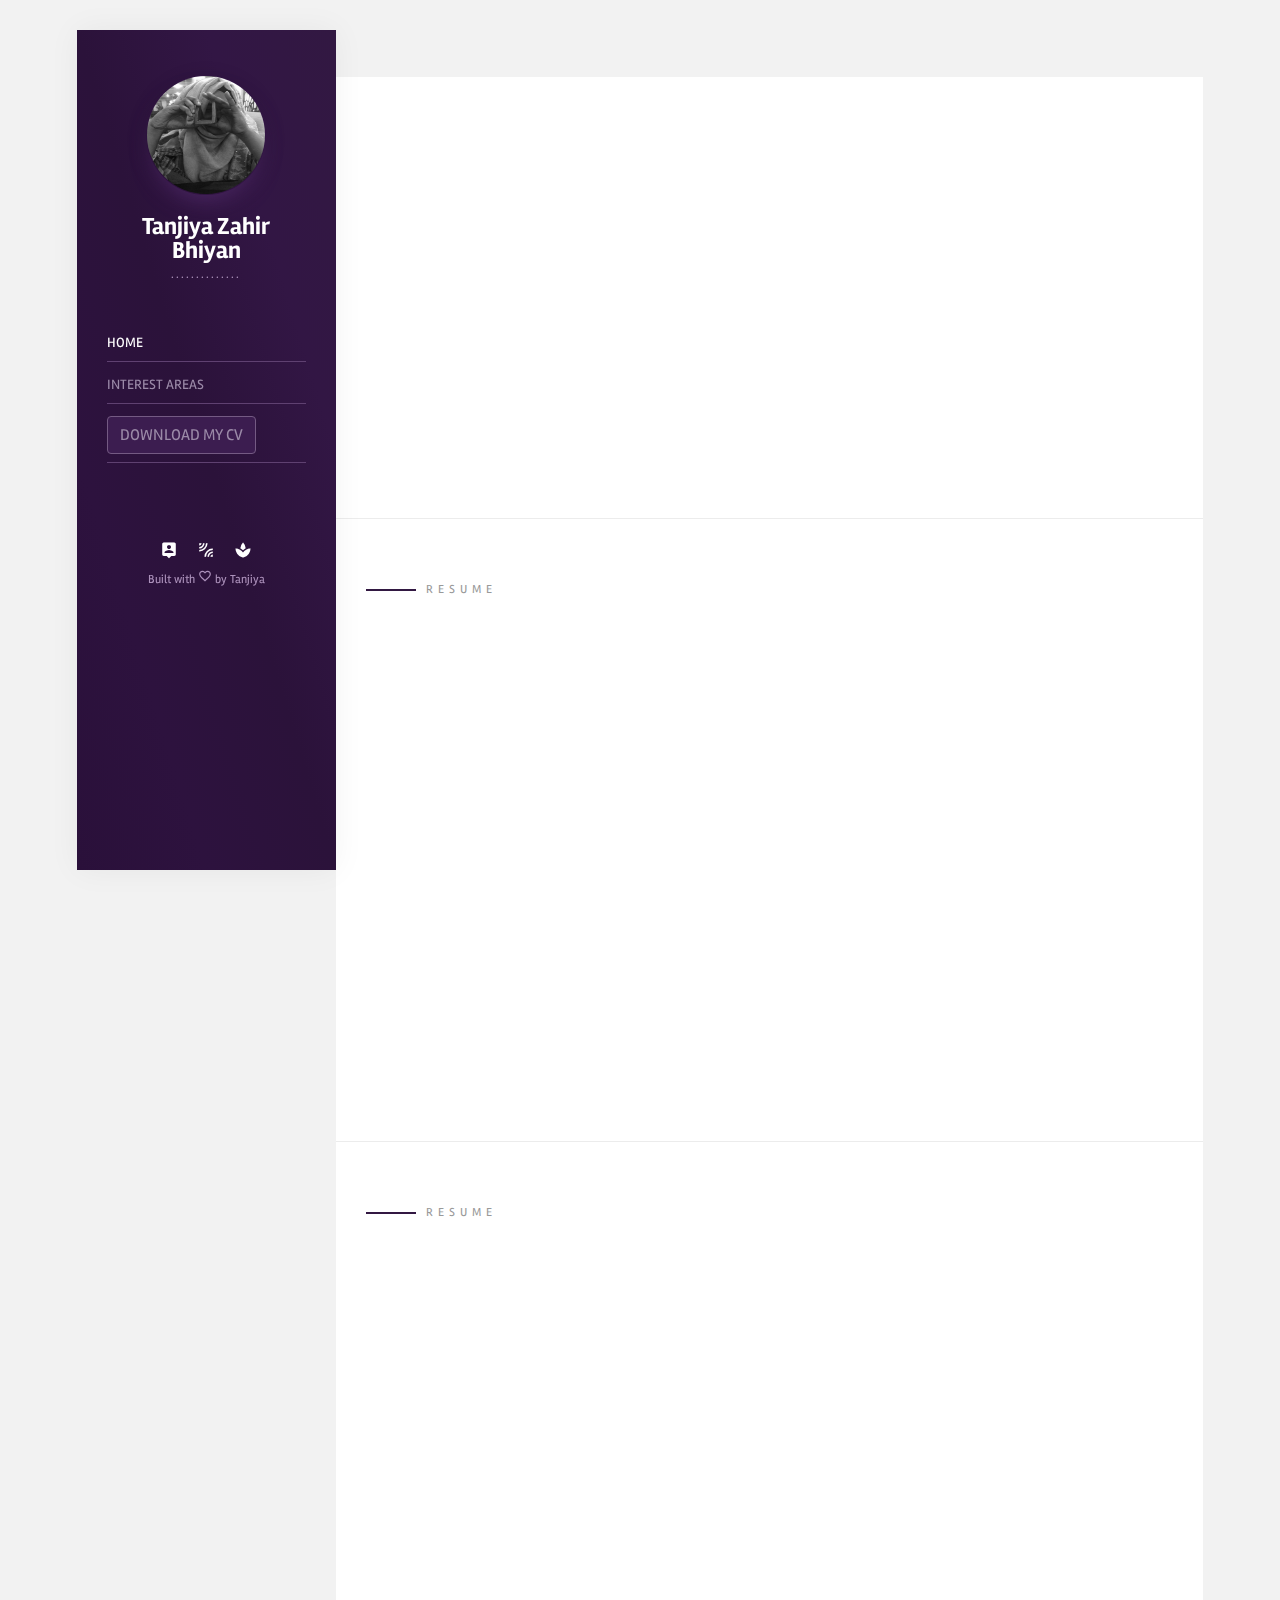
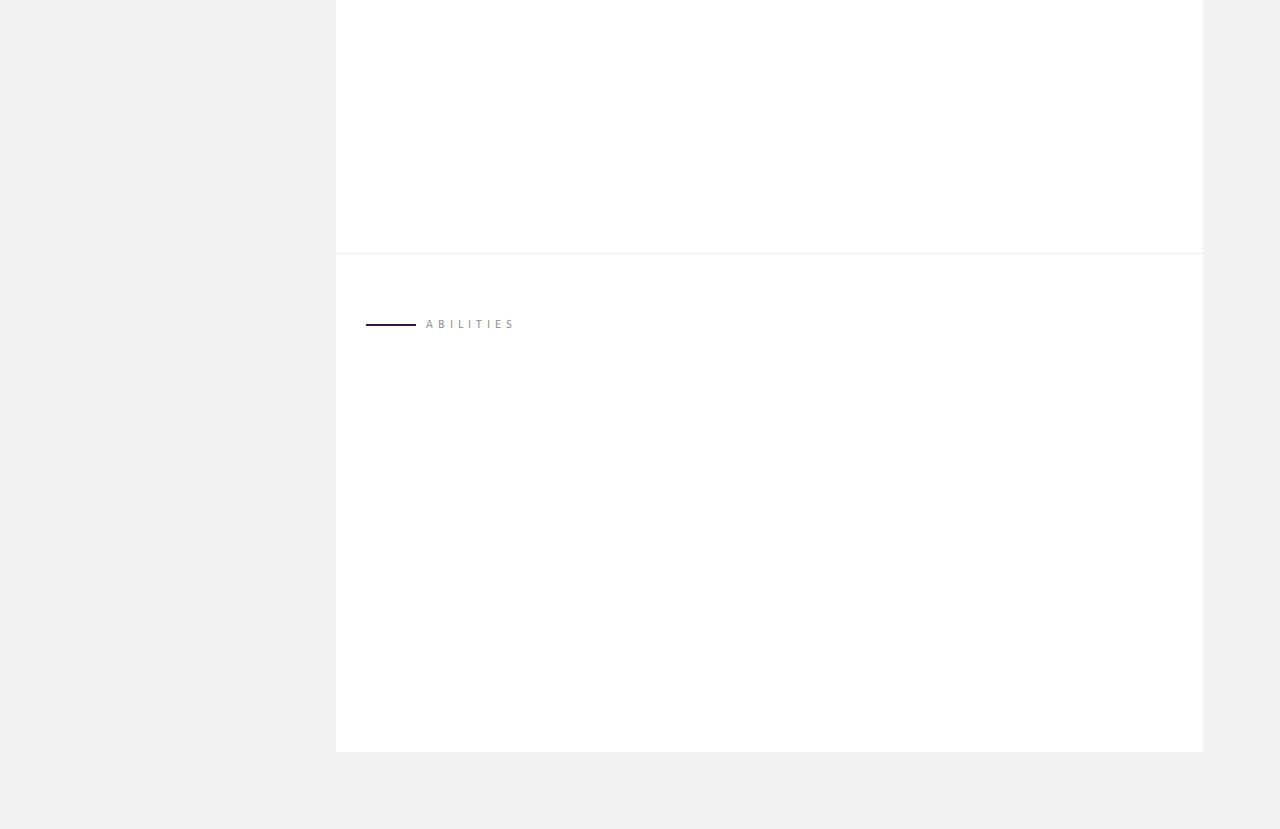
==== index.html @ ea241655 "Update index.html" ====
<!DOCTYPE HTML>
<html lang="en">
<head>
    <meta charset="utf-8">
    <meta http-equiv="X-UA-Compatible" content="IE=edge">
    <title>Tanjiya Zahir Bhuiyan</title>
    <meta name="viewport" content="width=device-width, initial-scale=1">
    <link rel="icon" type="image/png" href="images/favicon.png" />
    <link href="https://fonts.googleapis.com/css?family=Rambla:400,700&amp;display=swap" rel="stylesheet">
    <link rel="stylesheet" href="css/animate.css">
    <link href="https://fonts.googleapis.com/icon?family=Material+Icons" rel="stylesheet">
    <link rel="stylesheet" href="css/bootstrap.css">
    <link rel="stylesheet" href="css/main.css">
</head>

<body>
    <div id="butterfly-page"> <a href="#" class="js-butterfly-nav-toggle butterfly-nav-toggle"><i></i></a>
        <!-- Sidebar Section -->
        <aside id="butterfly-aside">
            <!-- Logo -->
            <h1 id="butterfly-logo">
                <img src="images/profile.jpg" alt=""><br />
                <a href="index.html">Tanjiya Zahir Bhiyan<span>..............</span></a>
            </h1>
            <!-- Menu -->
            <nav id="butterfly-main-menu">
                <ul>
                    <li class="butterfly-active"><a href="index.html">Home</a></li>
                    <li><a href="interest-area.html">Interest Areas</a></li>
                    <li>
                        <a href="https://github.com/tanjiya/tanjiya.github.io/raw/master/cv/tanjiya_zahir_bhuiyan.pdf" target="_blank" class="btn btn-primary">Download My CV</a>
                    </li>
                </ul>
            </nav>
            <!-- Sidebar Footer -->
            <div class="butterfly-footer">
                <ul>
                    <li>
                        <a href="https://github.com/tanjiya" target="_blank" title="Github">
                            <i class="material-icons gray-icon material-link">person_pin</i>
                        </a>
                    </li>
                    <li>
                        <a href="https://www.linkedin.com/in/tanjiya/" target="_blank" title="Linkedin">
                            <i class="material-icons gray-icon material-link">leak_add</i>
                        </a>
                    </li>
                    <li>
                        <a href="https://twitter.com/tanjiya_juthi" target="_blank" title="Twitter">
                            <i class="material-icons gray-icon material-link">spa</i>
                        </a>
                    </li>
                </ul>
                <p><small>Built with <i class="material-icons outlined">favorite_border</i> by <a href="index.html">Tanjiya</a></small></p>
            </div>
        </aside>
        <!-- Main Section -->
        <div id="butterfly-main">
            <!-- About Us -->
            <div class="butterfly-about">
                <div class="container-fluid">
                    <div class="row">
                        <div class="col-md-12 animate-box fadeInLeft animated" data-animate-effect="fadeInLeft"> <span class="heading-meta style-1">Resume</span>
                            <h3 class="butterfly-about-heading">A Butterfly Ninja</h3>
                            <p>Hey, This is Tanjiya Zahir Bhuiyan. Self taught Software Engineer who <i class="ti-heart font-10px"></i> love to play with code to get the best output, explore new techniques and technology. Completed BSC in Computer Science and Engineering from University of Development Alternative with a CGPA of 3.09</p>
                            <p>Currently working to improve my skills on Logical Development. Sort of baby steps toward it!</p>
                            <div class="butterfly-about-contact-wrap">
                                <div class="row">
                                    <div class="col-md-4">
                                        <p><b>Github:</b> <a href="https://github.com/tanjiya" target="_blank">tanjiya</a></p>
					 <p><b>StackOverflow:</b> <a href="https://stackoverflow.com/users/9720485/tanjiya" target="_blank">tanjiya</a></p>
                                    </div>
                                    <div class="col-md-4">
                                        <p><b>Linkedin:</b> <a href="https://www.linkedin.com/in/tanjiya/" target="_blank">tanjiya</a></p>
                                        <p><b>Twitter:</b> <a href="https://twitter.com/tanjiya_juthi" target="_blank">tanjiya</a></p>
                                    </div>
				    <div class="col-md-4">
                                        <p><b>Leetcode:</b> <a href="https://leetcode.com/tanjiya/" target="_blank">tanjiya</a></p>
                                        <p><b>Freelance:</b> Available</p>
                                    </div>
                                </div>
                            </div>
                        </div>
                    </div>
                </div>
            </div>
            <div class="divider1"></div>
            <!-- Timeline Experience -->
            <div class="butterfly-butterfly-timeline">
                <div class="container-fluid">
                    <div class="row">
                        <div class="col-md-12"> <span class="heading-meta style-1">Resume</span>
                            <h2 class="butterfly-heading animate-box" data-animate-effect="fadeInLeft">Experience</h2> </div>
                    </div>
                    <div class="row">
                        <div class="col-md-12 animate-box" data-animate-effect="fadeInLeft">
                            <ul class="butterfly-timeline">
                                <li>
                                    <div class="butterfly-timeline-content"><span class="butterfly-timeline-date">September, 2021 - Present</span>
                                        <h5></h5>3 Ingenious</h5>
                                        <h4>Application Developer</h4>
                                        <p>Another kickpoint of my carrer after a gap of 3year from technology. Decided to work again with technology and came back to my own world. I will be working on the development of eBay Listing Template Software</p>
                                    </div>
                                </li>
                                <li>
                                    <div class="butterfly-timeline-content"><span class="butterfly-timeline-date">April, 2017 - August, 2018</span>
                                        <h5>Helix IT Solutions</h5>
                                        <h4>Junior Web Developer</h4>
                                        <p>Starting of my career as a technical person. Worked around 1.5year and had pleased time of my career. It was hard time to start cause, i was just in zero and the world was so big! Worked in web development using PHP, MySQL, CSS, HTML, JavaScript.</p>
                                    </div>
                                </li>
                            </ul>
                        </div>
                    </div>
                </div>
            </div>
            <div class="divider1"></div>
            <!-- Timeline Education -->
            <div class="butterfly-butterfly-timeline">
                <div class="container-fluid">
                    <div class="row">
                        <div class="col-md-12"> <span class="heading-meta style-1">Resume</span>
                            <h2 class="butterfly-heading animate-box" data-animate-effect="fadeInLeft">Education</h2> </div>
                    </div>
                    <div class="row">
                        <div class="col-md-12 animate-box" data-animate-effect="fadeInLeft">
                            <ul class="butterfly-timeline">
                                <li>
                                    <div class="butterfly-timeline-content"><span class="butterfly-timeline-date">2012 - 2016</span>
                                        <h5>University of Development Alternative</h5>
                                        <h4>BSC in Computer Science & Engineering</h4>
                                        <p>Accomplishment of a degree. Yes, my Bachelor Degree :) The feeling was, hmm....I'm a graduate!</p>
                                    </div>
                                </li>
                                <li>
                                    <div class="butterfly-timeline-content"><span class="butterfly-timeline-date">2009 - 2010</span>
                                        <h5>Motijheel Model High School & College</h5>
                                        <h4>Higher Secondary School Certificate</h4>
                                        <p>High School, the first time on a big city! Some mixed feelings where the good was less and horrible feeling were more!</p>
                                    </div>
                                </li>
                                <li>
                                    <div class="butterfly-timeline-content"><span class="butterfly-timeline-date">2004 - 2008</span>
                                        <h5>Sonagazi Md. Saber Model Pilot High School</h5>
                                        <h4>Secondary School Certificate</h4>
                                        <p>The joyful and the most beautiful days of life <3 Where life was like a bird. Just fly in the sky and come back to home before evening</p>
                                    </div>
                                </li>
                            </ul>
                        </div>
                    </div>
                </div>
            </div>
            <div class="divider1"></div>
            <!-- Skills -->
            <div class="butterfly-skills">
                <div class="container-fluid">
                    <div class="row">
                        <div class="col-md-12"> <span class="heading-meta style-1">Abilities</span>
                            <h2 class="butterfly-heading animate-box" data-animate-effect="fadeInLeft">Skills</h2> </div>
                    </div>
                    <div class="row">
                        <div class="col-md-5 animate-box" data-animate-effect="fadeInLeft">
                            <p>The starting point was the introductory class of C Programming. Though, i was not a fan of C program. But, now a days... i love to code with C. Then, comes C++, Java.... the most hated language by meyself. But that has changed too. Now, a great fan of Object Oriented Programming <3 </p>
                            <p>Now, trying to cope up with Python! Don't know, where will i go!</p>
                            <p>It's a long journey! And continuous too :) Technology updates day by day!</p>
                        </div>
                        <div class="col-md-7 animate-box" data-animate-effect="fadeInLeft">
                            <p class="bar-title">PHP<span class="percent align-right">80%</span></p>
                            <div class="bar">
                                <div class="bar-fill bar-fill-developer start"></div>
                            </div>
                            <p class="bar-title">Python<span class="percent align-right">70%</span></p>
                            <div class="bar">
                                <div class="bar-fill bar-fill-developer start"></div>
                            </div>
                            <p class="bar-title">JavaScript<span class="percent align-right">60%</span></p>
                            <div class="bar">
                                <div class="bar-fill bar-fill-developer start"></div>
                            </div>
							<!-- <p class="bar-title">Statistics<span class="percent align-right">70%</span></p> -->
                            <!-- <div class="bar">
                                <div class="bar-fill bar-fill-developer start"></div>
                            </div> -->
                            <!-- <p class="bar-title">Python Libraries (Pandas, Numpy)<span class="percent align-right">60%</span></p> -->
                            <!-- <div class="bar">
                                <div class="bar-fill bar-fill-developer start"></div>
                            </div> -->
                            <p class="bar-title">SQL<span class="percent align-right">80%</span></p>
                            <div class="bar">
                                <div class="bar-fill bar-fill-developer start"></div>
                            </div>
                        </div>
                    </div>
                </div>
            </div>
        </div>
    </div>
    <!-- JS -->
    <script src="js/jquery.min.js"></script>
    <script src="js/modernizr-2.6.2.min.js"></script>
    <script src="js/jquery.easing.1.3.js"></script>
    <script src="js/bootstrap.min.js"></script>
    <script src="js/jquery.waypoints.min.js"></script>
    <script src="js/sticky-kit.min.js"></script>
    <script src="js/main.js"></script>
</body>
</html>
---- css/main.css ----
html,
body {
    -moz-osx-font-smoothing: grayscale;
    -webkit-font-smoothing: antialiased;
    -moz-font-smoothing: antialiased;
    font-smoothing: antialiased;
}

body {
    font-family: 'Rambla', sans-serif;
    font-size: 15px;
    line-height: 1.5em;
    font-weight: 400;
    color: #999;
    background: #f2f2f2;
}


/*** typography ***/

/*material icon*/
.material-icons { font-size: 14px !important; }
.material-link { font-size: 18px !important; }

/* headings */

h1,
h2,
h3,
h4,
h5,
h6 {
    color: #101010;
    font-family: 'Rambla', sans-serif;
    font-weight: 700;
    margin: 0 0 20px 0;
}


/* paragraph */

p {
    font-family: 'Rambla', sans-serif;
    font-size: 15px;
    line-height: 1.5em;
    margin: 0 0 20px;
    color: #999;
}


/* lists */

ul {
    list-style-type: none;
}


/* links */

a {
    color: #101010;
    -webkit-transition: 0.5s;
    -o-transition: 0.5s;
    transition: 0.5s;
}

a:hover,
a:active,
a:focus {
    color: #101010;
    outline: none;
    text-decoration: none !important;
}

a:link {
    text-decoration: none;
}

a:focus {
    outline: none;
}

img {
    width: 100%;
    height: auto;
}

.mb-30 {
    margin-bottom: 30px;
}

.mb-15 {
    margin-bottom: 15px;
}

.small,
small {
    font-size: 80%;
}

b,
strong {
    color: #101010;
}


/*** form element ***/


/* text field */

button,
input,
optgroup,
select,
textarea {
    font-family: 'Rambla', sans-serif;
}

input[type="password"]:focus,
input[type="email"]:focus,
input[type="text"]:focus,
input[type="file"]:focus,
input[type="radio"]:focus,
input[type="checkbox"]:focus,
textarea:focus {
    outline: none;
}

input[type="password"],
input[type="email"],
input[type="text"],
input[type="file"],
textarea {
    max-width: 100%;
    margin-bottom: 15px;
    border-color: #ececec;
    padding: 18px 0px 10px;
    height: auto;
    background-color: transparent;
    -webkit-box-shadow: none;
    box-shadow: none;
    border-width: 0 0 1px;
    border-style: solid;
    display: block;
    width: 100%;
    font-size: 14px;
    line-height: 1.5em;
    font-weight: 400;
    color: #321842;
    background-image: none;
    border-bottom: 1px solid #ececec;
    border-color: ease-in-out .15s, box-shadow ease-in-out .15s;
}

input:focus,
textarea:focus {
    border-bottom-width: 2px;
    border-color: #321842;
}

input[type="submit"],
input[type="reset"],
input[type="button"],
button {
    text-shadow: none;
    padding: 6px 30px;
    -webkit-box-shadow: none;
    box-shadow: none;
    font-weight: 400;
    border: none;
    color: #fff;
    -webkit-transition: background-color .15s ease-out;
    transition: background-color .15s ease-out;
    background-color: #321842;
    margin-top: 10px;
    border: 1px solid #321842;
    border-radius: 50px;
    font-size: 16px;
    letter-spacing: 0;
}

input[type="submit"]:hover,
input[type="reset"]:hover,
input[type="button"]:hover,
button:hover {
    background-color: #053090;
    color: #fff;
}

select {
    padding: 10px;
    border-radius: 5px;
}

table,
th,
tr,
td {
    border: 1px solid #321842;
}

th,
tr,
td {
    padding: 10px;
}

input[type="radio"],
input[type="checkbox"] {
    display: inline;
}


/* Scrollbar  */

::-webkit-scrollbar {
    width: 0px;
}

::-webkit-scrollbar-track {
    background: #fff;
}

::-webkit-scrollbar-thumb {
    background: #101010;
}

::-webkit-scrollbar-thumb:hover {
    background: #101010;
}


/* Selection */

::-webkit-selection {
    color: #999;
    background: rgba(0, 0, 0, 0.1);
}

::-moz-selection {
    color: #999;
    background: rgba(0, 0, 0, 0.1);
}

::selection {
    color: #999;
    background: rgba(0, 0, 0, 0.1);
}


/*** 02. Sidebar styles ***/

#butterfly-page {
    width: 88%;
    margin: 6%;
    overflow: hidden;
    position: relative;
}

#butterfly-aside {
    padding: 45px 30px;
    width: 20.22%;
    position: fixed;
    bottom: 30px;
    top: 30px;
    /*    left: 0;*/
    overflow-y: scroll;
    z-index: 1001;
    background-image: linear-gradient(to right top, #2a103a, #2d123e, #2b123a, #321644, #321842);
    -webkit-transition: 0.5s;
    -o-transition: 0.5s;
    transition: 0.5s;
    -webkit-box-shadow: 0 0 30px rgba(0, 0, 0, 0.05);
    box-shadow: 0 0 30px rgba(0, 0, 0, 0.05);
}

@media screen and (max-width: 1200px) {
    #butterfly-aside {
        width: 26.4%;
    }
}

@media screen and (max-width: 768px) {
    #butterfly-aside {
        width: 270px;
        -moz-transform: translateX(-270px);
        -webkit-transform: translateX(-270px);
        -ms-transform: translateX(-270px);
        -o-transform: translateX(-270px);
        transform: translateX(-270px);
        padding-top: 4em;
    }
}

#butterfly-aside #butterfly-logo {
    text-align: center;
    font-weight: 700;
    font-size: 24px;
    line-height: 1em;
    font-family: 'Rambla', sans-serif;
    margin-bottom: 45px;
    display: block;
    width: 100%;
}

#butterfly-aside #butterfly-logo img {
    width: 120px;
    height: 120px;
    border-radius: 50%;
    margin-bottom: 20px;
    border: 1px solid transparent;
    box-shadow: 0 5px 20px 0 rgba(0, 0, 0, .2), 0 13px 24px -11px rgb(99, 52, 130);
}

#butterfly-logo-footer {
    text-align: center;
    font-weight: 400;
    font-size: 22px;
    text-transform: uppercase;
    margin-bottom: 0;
    display: block;
    width: 100%;
}

@media screen and (max-width: 768px) {
    #butterfly-aside #butterfly-logo {
        margin-bottom: 60px;
    }
}

#butterfly-aside #butterfly-logo a {
    display: inline-block;
    text-align: center;
    color: #fff;
}

#butterfly-logo-footer a {
    display: inline-block;
    text-align: center;
    color: #fff;
}

#butterfly-aside #butterfly-logo a span {
    display: block;
    margin-top: 0px;
    text-align: center;
    color: #ac91bb;
    text-transform: uppercase;
    letter-spacing: 2px;
    font-size: 12px;
    font-weight: 200;
}

#butterfly-aside #butterfly-main-menu ul {
    text-align: left;
    margin: 0;
    padding: 0;
}

@media screen and (max-width: 768px) {
    #butterfly-aside #butterfly-main-menu ul {
        margin: 0 0 30px 0;
    }
}

#butterfly-aside #butterfly-main-menu ul li {
    margin: 12px 0 12px 0;
    padding: 0 0 8px 0;
    list-style: none;
    font-family: 'Rambla', sans-serif;
    font-size: 14px;
    font-weight: 400;
    line-height: 1.5em;
    text-transform: uppercase;
    letter-spacing: 0px;
    border-bottom: 1px solid #5f4171;
}

#butterfly-aside #butterfly-main-menu ul li a {
    color: #9a89a7;
    position: relative;
}

#butterfly-aside #butterfly-main-menu ul li a:hover {
    text-decoration: none;
    color: #fff;
}

#butterfly-aside #butterfly-main-menu ul li.butterfly-active a {
    color: #fff;
}

#butterfly-aside #butterfly-main-menu ul li.butterfly-active a:after {
    visibility: visible;
    -webkit-transform: scaleX(1);
    -moz-transform: scaleX(1);
    -ms-transform: scaleX(1);
    -o-transform: scaleX(1);
    transform: scaleX(1);
}

#butterfly-aside .butterfly-footer {
    position: absolute;
    right: 0;
    left: 0;
    font-size: 14px;
    text-align: center;
    font-weight: 400;
    color: #999;
    padding: 60px 30px 30px 30px;
}


/* footer */

.butterfly-footer p {
    margin-bottom: 0;
    color: #ac91bb;
}

.butterfly-footer a {
    color: #ac91bb;
}

@media screen and (max-width: 768px) {
    #butterfly-aside .butterfly-footer {
        position: relative;
        padding-top: 90px;
    }
}

#butterfly-aside .butterfly-footer span {
    display: block;
}

#butterfly-aside .butterfly-footer ul {
    padding: 0;
    margin: 0;
}

#butterfly-aside .butterfly-footer ul li {
    padding: 0;
    margin: 0;
    display: inline;
    list-style: none;
}

#butterfly-aside .butterfly-footer ul li a {
    color: #101010;
    padding: 2px;
}

#butterfly-aside .butterfly-footer ul li a:hover,
#butterfly-aside .butterfly-footer ul li a:active,
#butterfly-aside .butterfly-footer ul li a:focus {
    text-decoration: none;
    outline: none;
    color: #101010;
}


/*** 04. Content styles ***/

#butterfly-main {
    width: 77%;
    float: right;
    -webkit-transition: 0.5s;
    -o-transition: 0.5s;
    transition: 0.5s;
}

@media screen and (max-width: 1200px) {
    #butterfly-main {
        width: 70%;
    }
}

@media screen and (max-width: 768px) {
    #butterfly-main {
        width: 100%;
    }
}

#butterfly-hero {
    min-height: 560px;
    background: #fff url(../images/loader.gif) no-repeat center center;
    width: 100%;
    float: left;
    margin-bottom: 0;
    clear: both;
}

#butterfly-hero .btn {
    font-size: 24px;
}

.btn-primary.focus, .btn-primary:focus{
    box-shadow: 0 0 0 0.2rem rgb(47, 20, 63) !important;
}

.btn-primary:not(:disabled):not(.disabled):active:focus{
    box-shadow: 0 0 0 0.2rem rgb(45, 19, 61) !important;
}

.btn-primary {
    background-color: #3c1d50 !important;
    border-color: #745a83 !important;
}

#butterfly-hero .btn.btn-primary {
    padding: 15px 30px !important;
}

body.offcanvas {
    overflow-x: hidden;
}

body.offcanvas #butterfly-aside {
    -moz-transform: translateX(0);
    -webkit-transform: translateX(0);
    -ms-transform: translateX(0);
    -o-transform: translateX(0);
    transform: translateX(0);
    width: 270px;
    z-index: 999;
    position: fixed;
}

body.offcanvas #butterfly-main,
body.offcanvas .butterfly-nav-toggle {
    top: 0;
    -moz-transform: translateX(270px);
    -webkit-transform: translateX(270px);
    -ms-transform: translateX(270px);
    -o-transform: translateX(270px);
    transform: translateX(270px);
}


/*** 06. Heading styles ***/

.butterfly-heading {
    color: #321842;
    font-family: 'Rambla', sans-serif;
    margin-bottom: 30px;
    font-weight: 700;
    font-size: 27px;
    line-height: 1.5em;
}

.butterfly-heading span {
    display: block;
}

.butterfly-about-heading {
    color: #321842;
    font-family: 'Rambla', sans-serif;
    font-weight: 700;
    font-size: 24px;
    line-height: 1.8em;
}

.butterfly-about-contact-wrap {
    width: 100%;
    height: auto;
    clear: both;
    float: left;
    margin: 10px 0;
    -webkit-box-sizing: border-box;
    -moz-box-sizing: border-box;
    box-sizing: border-box;
}

.butterfly-post-heading {
    color: #101010;
    font-family: 'Rambla', sans-serif;
    margin-bottom: 30px;
    font-weight: 700;
    font-size: 24px;
    line-height: 1.8em;
}

.butterfly-post-heading span {
    display: block;
}

.heading-meta {
    display: block;
    font-family: 'Rambla', sans-serif;
    font-size: 12px;
    text-transform: uppercase;
    color: #999;
    font-weight: 400;
    letter-spacing: 5px;
}

.heading-meta.style-1 {
    padding-left: 60px;
}

.heading-meta.style-1:after {
    content: "";
    height: 2px;
    left: 15px;
    position: absolute;
    top: 10px;
    width: 50px;
    background-color: #321842;
}

@media screen and (max-width: 768px) {
    .butterfly-post-heading {
        margin-bottom: 15px;
        line-height: 1.2em;
    }
}


/*** 07. Blog & Post styles ***/

.blog-entry {
    width: 100%;
    float: left;
    background: #fff;
    margin-bottom: 60px;
}

@media screen and (max-width: 768px) {
    .blog-entry {
        margin-bottom: 45px;
    }
}

.blog-entry .blog-img {
    width: 100%;
    float: left;
    overflow: hidden;
    position: relative;
    z-index: 1;
    margin-bottom: 20px;
}

.blog-entry .blog-img img {
    position: relative;
    max-width: 100%;
    -webkit-transform: scale(1);
    -moz-transform: scale(1);
    -ms-transform: scale(1);
    -o-transform: scale(1);
    transform: scale(1);
    -webkit-transition: 0.3s;
    -o-transition: 0.3s;
    transition: 0.3s;
}

.blog-entry .desc h3 {
    font-size: 24px;
    margin-bottom: 20px;
    line-height: 1em;
    font-weight: 400;
}

.blog-entry .desc h3 a {
    color: #101010;
    text-decoration: none;
    font-family: 'Rambla', sans-serif;
    font-weight: 700;
    font-size: 20px;
}

.blog-entry .desc span {
    display: block;
    margin-bottom: 5px;
    font-size: 13px;
    color: #999 !important;
}

.blog-entry .desc span small i {
    color: #999;
}

.blog-entry .desc .lead {
    font-size: 14px;
    color: #321842;
    font-weight: 400;
    font-family: 'Rambla', sans-serif;
}

.blog-entry .desc .lead:hover {
    color: #101010;
}

.blog-entry:hover .blog-img img {
    -webkit-transform: scale(1.1);
    -moz-transform: scale(1.1);
    -ms-transform: scale(1.1);
    -o-transform: scale(1.1);
    transform: scale(1.1);
}

.butterfly-post img {
    padding-bottom: 30px;
}


/* Sidebar */

.butterfly-sidebar-part {}

.butterfly-sidebar-block {
    margin-bottom: 60px;
    position: relative;
}

.butterfly-sidebar-block .butterfly-sidebar-block-title {
    color: #101010;
    text-decoration: none;
    font-family: 'Rambla', sans-serif;
    font-weight: 700;
    font-size: 24px;
    margin-bottom: 20px;
}


/* Search */

.butterfly-sidebar-search-form {
    position: relative;
}

.butterfly-sidebar-search-submit {
    position: absolute;
    right: 0px;
    top: 0px;
    background: none;
    border: 0;
    padding: 12px 20px;
    font-size: 16px;
    -webkit-transition: all 0.3s;
    -o-transition: all 0.3s;
    transition: all 0.3s;
    color: #999;
    background: transparent;
}


/* Categories */

.ul1 {
    padding: 0;
    margin: 0;
    list-style: none;
}

.ul1 > li {
    padding: 5px 0;
    border-bottom: 1px solid #f6f6f6;
    line-height: 32px;
}

.ul1 > li a {
    color: #999;
    text-decoration: none;
    display: block;
    transition: all 0.3s ease-out;
    -moz-transition: all 0.3s ease-out;
    -webkit-transition: all 0.3s ease-out;
    -o-transition: all 0.3s ease-out;
}

.ul1 > li a:hover {
    color: #101010;
    text-decoration: none;
}


/* Latest Posts */

.latest {
    margin-bottom: 20px;
    border-bottom: 1px solid #f6f6f6;
    padding-bottom: 20px;
}

.latest a {
    display: block;
    text-decoration: none;
}

.latest a .txt1 {
    font-weight: 700;
    line-height: 1.5em;
}

.latest a .txt2 {
    color: #999;
    font-size: 13px;
    transition: all 0.3s ease-out;
    -moz-transition: all 0.3s ease-out;
    -webkit-transition: all 0.3s ease-out;
    -o-transition: all 0.3s ease-out;
}

.latest a:hover .txt2 {
    color: #101010;
}


/* Tags, Keywords */

.tags {
    display: block;
    margin: 0;
    padding: 0;
    list-style: none;
    text-align: left;
}

.tags li {
    display: inline-block;
    margin: 0 5px 5px 0px;
    float: left;
}

.tags li a {
    display: inline-block;
    background: #fff;
    border: 1px solid #ececec;
    padding: 9px 12px;
    border-radius: 0px;
    -moz-border-radius: 0px;
    -webkit-border-radius: 0px;
    text-decoration: none;
    font-size: 13px;
    color: #999;
    transition: all 0.3s ease-out;
    -moz-transition: all 0.3s ease-out;
    -webkit-transition: all 0.3s ease-out;
    -o-transition: all 0.3s ease-out;
}

.tags li a:hover {
    background: #101010;
    color: #fff;
    border-color: #101010;
}


/* Pagination */

.butterfly-pagination-wrap {
    padding: 0;
    margin: 0;
    text-align: center;
}

.butterfly-pagination-wrap li {
    display: inline-block;
    margin: 0 3px;
}

.butterfly-pagination-wrap li a {
    background: #f6f6f6;
    display: inline-block;
    width: 40px;
    height: 40px;
    line-height: 40px;
    text-align: center;
    color: #999;
    font-weight: 400;
    border-radius: 50%;
}

.butterfly-pagination-wrap li a:hover {
    opacity: 1;
    text-decoration: none;
    background: #321842;
    color: #fff;
    box-shadow: 0px 16px 28px 0px rgba(0, 0, 0, 0.20);
}

.butterfly-pagination-wrap li a.active {
    background: #321842;
    color: #fff;
}

@media screen and (max-width: 768px) {
    .butterfly-pagination-wrap {
        padding: 0 0 60px 0;
        margin: 0;
        text-align: center;
    }
}


/*Post Comment */

.comments-area {
    padding: 30px 0;
}

.comments-area .comments-title {
    font-size: 24px;
    font-family: 'Rambla', sans-serif;
    line-height: 1.5em;
    font-weight: 700;
}

ol.comment-list {
    list-style: none;
    margin-bottom: 0;
    padding-left: 0;
}

ol.comment-list li.comment {
    position: relative;
    padding: 0;
}

ol.comment-list li.comment .comment-body {
    position: relative;
    padding: 20px 30px 20px 90px;
    margin-left: 40px;
    color: #101010;
    position: relative;
}

ol.comment-list li.comment .comment-author {
    display: block;
    margin-bottom: 0px;
}

ol.comment-list li.comment .comment-author .avatar {
    position: absolute;
    top: 20px;
    left: -40px;
    width: 100px;
    height: 100px;
    border-radius: 4px;
    -webkit-border-radius: 4px;
    -moz-border-radius: 4px;
    background-color: #fff;
}

ol.comment-list li.comment .comment-author .name {
    display: inline-block;
    color: #101010;
    font-family: 'Rambla', sans-serif;
    font-size: 18px;
    line-height: 1.5em;
    font-weight: 700;
    margin-bottom: 0;
}

ol.comment-list li.comment .comment-author .says {
    display: none;
    color: #999;
    font-weight: 700;
}

ol.comment-list li.comment .comment-meta {
    color: #999;
    margin-bottom: 15px;
    font-size: 13px;
    font-weight: 400;
}

ol.comment-list li.comment .comment-meta a {
    color: #101010;
}

ol.comment-list li.comment .comment-meta:before,
ol.comment-list li.comment .reply a:before {
    font-family: "FontAwesome";
    font-size: 16px;
    vertical-align: top;
}

ol.comment-list li.comment p {
    font-family: 'Rambla', sans-serif;
    font-size: 15px;
    line-height: 1.5em;
    margin: 0 0 20px;
    color: #999;
}

ol.comment-list li.comment .reply a {
    position: absolute;
    top: 50px;
    right: 30px;
    margin-top: -5px;
    font-size: 13px;
    color: #999;
}

ol.comment-list li .children {
    list-style: none;
    margin-left: 80px;
}

ol.comment-list li .children li {
    padding: 0;
}

@media only screen and (max-width: 767px) {
    .comments-area .padding-30 {
        padding: 15px;
    }
    ol.comment-list li.comment .comment-body {
        margin-bottom: 30px;
        margin-left: 30px;
    }
    ol.comment-list li.comment .comment-author .avatar {
        left: -35px;
        height: 70px;
        width: 70px;
    }
    ol.comment-list li .children {
        margin-left: 20px;
    }
    ol.comment-list li.comment .reply a {
        position: static;
    }
}

@media only screen and (max-width: 480px) {
    ol.comment-list li.comment .comment-body {
        margin-left: 26px;
    }
    ol.comment-list li.comment .comment-author .avatar {
        left: -15px;
        top: 12px;
        width: 60px;
        height: 60px;
    }
    ol.comment-list li.comment .comment-body {
        padding-left: 55px;
    }
}


/*** 08. Project styles ***/

.project {
    position: relative;
    margin-bottom: 30px;
}

.project .desc {
    position: absolute;
    top: 0;
    bottom: 0;
    left: 0;
    width: 100%;
    right: 0;
    background: rgba(7, 61, 160, 0.9);
    opacity: 0;
    -webkit-transition: .3s;
    -o-transition: .3s;
    transition: .3s
}

.project .desc .con {
    padding: 30px;
    display: block;
    position: relative;
}

.project .desc .con .icon {
    position: absolute;
    bottom: 30px;
    left: 30px;
    right: 30px
}

.project .desc .con .icon span {
    display: inline;
    padding-right: 5px
}

.project .desc .con .icon span a {
    color: #ccc;
    padding: 5px;
    background: #333;
    -webkit-border-radius: 4px;
    -moz-border-radius: 4px;
    -ms-border-radius: 4px;
    border-radius: 4px
}

.project .desc .con .icon i {
    font-size: 16px;
    color: #ccc
}

.project .desc h3 {
    color: #fff;
    font-size: 18px;
    font-weight: 400;
    text-transform: uppercase;
    letter-spacing: 1px;
    -webkit-transition: -webkit-transform .3s, opacity .3s;
    -webkit-transition: opacity .3s, -webkit-transform .3s;
    transition: opacity .3s, -webkit-transform .3s;
    -o-transition: transform .3s, opacity .3s;
    transition: transform .3s, opacity .3s;
    transition: transform .3s, opacity .3s, -webkit-transform .3s;
    -webkit-transform: translate3d(0, -15px, 0);
    transform: translate3d(0, -15px, 0);
    margin-bottom: 15px
}

.project .desc h3 a {
    color: #fff
}

.project .desc span {
    display: block;
    color: #fff;
    font-size: 13px;
    -webkit-transition: -webkit-transform .3s, opacity .3s;
    -webkit-transition: opacity .3s, -webkit-transform .3s;
    transition: opacity .3s, -webkit-transform .3s;
    -o-transition: transform .3s, opacity .3s;
    transition: transform .3s, opacity .3s;
    transition: transform .3s, opacity .3s, -webkit-transform .3s;
    -webkit-transform: translate3d(0, 15px, 0);
    transform: translate3d(0, 15px, 0)
}

.project .desc span a {
    color: #101010
}

.project:hover .desc {
    opacity: 1
}

.project:hover .desc h3 {
    -webkit-transform: translate3d(0, 0, 0);
    transform: translate3d(0, 0, 0)
}

.project:hover .desc span {
    -webkit-transform: translate3d(0, 0, 0);
    transform: translate3d(0, 0, 0)
}

.project-desc h2 {
    color: #101010;
    font-family: 'Rambla', sans-serif;
    font-weight: 700;
    font-size: 24px;
}

.project-desc span {
    display: block;
    color: #666;
    font-size: 13px;
    margin-bottom: 15px
}

.project-desc span a {
    color: #666
}

.project-desc .icon span {
    display: inline;
    padding-right: 5px
}


/*** 05. Section styles ***/

.butterfly-blog,
.butterfly-post,
.butterfly-projects,
.butterfly-pricing,
.butterfly-recent-projects,
.butterfly-testiominal,
.butterfly-butterfly-timeline,
.butterfly-about,
.butterfly-skills,
.butterfly-clients,
.butterfly-services,
.butterfly-contact {
    padding-top: 60px;
    padding-bottom: 60px;
    clear: both;
    width: 100%;
    display: block;
    background: #fff;
}

@media screen and (max-width: 768px) {
    .butterfly-post,
    .butterfly-projects,
    .butterfly-testiominal,
    .butterfly-pricing,
    .butterfly-blog,
    .butterfly-butterfly-timeline,
    .butterfly-about,
    .butterfly-testiominal,
    .butterfly-skills,
    .butterfly-services,
    .butterfly-contact {
        padding-top: 90px;
        padding-bottom: 60px;
    }
    .heading-meta {
        margin-bottom: 0px;
    }
    .butterfly-recent-projects {
        padding-top: 30px;
        padding-bottom: 60px;
    }
}


/*** 09. Footer styles ***/

#butterfly-footer2 {
    padding: 60px;
    background: #101010;
}

#butterfly-footer2 h2 {
    margin: 0 0 20px 0;
    color: #fff;
    font-size: 24px;
    line-height: 1.5em;
    font-weight: 700;
    font-family: 'Rambla', sans-serif;
}

@media screen and (max-width: 768px) {
    #butterfly-footer2 {
        padding: 80px 30px;
        text-align: center;
    }
}

.butterfly-lead {
    font-size: 13px;
    line-height: 2em;
    color: #fff;
}


/* social 1 */

.butterfly-social {
    padding: 0;
    margin: 0;
    text-align: center;
}

.butterfly-social li {
    padding: 0;
    margin: 0;
    list-style: none;
    display: -moz-inline-stack;
    display: inline-block;
    zoom: 1;
    *display: inline;
}

.butterfly-social li a {
    font-size: 22px;
    color: #101010;
    padding: 10px;
    display: -moz-inline-stack;
    display: inline-block;
    zoom: 1;
    *display: inline;
    -webkit-border-radius: 7px;
    -moz-border-radius: 7px;
    -ms-border-radius: 7px;
    border-radius: 7px;
}

@media screen and (max-width: 768px) {
    .butterfly-social li a {
        padding: 10px 8px;
    }
}

.butterfly-social li a:hover {
    color: #101010;
}

.butterfly-social li a:hover,
.butterfly-social li a:active,
.butterfly-social li a:focus {
    outline: none;
    text-decoration: none;
    color: #101010;
}


/* social 2 */

ul.social-network {
    list-style: none;
    display: inline;
    margin-left: 0 !important;
    padding: 0;
    float: right;
    margin-bottom: 20px;
}

ul.social-network li {
    display: inline;
    margin: 0 5px;
}

.social-network li a {
    display: inline-block;
    position: relative;
    margin: 0 auto 0 auto;
    font-size: 14px;
}

@media screen and (max-width: 768px) {
    ul.social-network {
        display: inherit;
        text-align: center;
        float: none;
        margin-bottom: 0;
    }
}


/*** 10. Contact styles ***/

.map-section {
    overflow: hidden;
    margin-bottom: 60px;
}

#contactMap {
    width: 100%;
    height: 450px;
}

.butterfly-more-contact {
    background: #fafafa;
}


/* Form */

.form-control {
    -webkit-appearance: none;
    -moz-appearance: none;
    appearance: none;
    -webkit-box-shadow: none;
    box-shadow: none;
    background: transparent;
    border: none;
    border-bottom: 1px solid #e5e5e5;
    height: 54px;
    -webkit-border-radius: 0;
    -moz-border-radius: 0;
    -ms-border-radius: 0;
    border-radius: 0;
    padding: 0;
    font-family: 'Rambla', sans-serif;
    font-size: 15px;
    line-height: 1.5em;
    font-weight: 400;
}

.form-control:active,
.form-control:focus {
    outline: none;
    -webkit-box-shadow: none;
    box-shadow: none;
    border-color: #101010;
    border-bottom: 2px solid #101010;
}

.btn-contact {
    font-family: 'Rambla', sans-serif;
    font-size: 15px;
    line-height: 1.5em;
    font-weight: 400;
    border-style: solid;
    color: #fff;
    letter-spacing: 1px;
    border-width: 0;
    -webkit-transition: background-color .15s ease-out;
    transition: background-color .15s ease-out;
    background-color: #101010;
    margin-top: 10px;
    border-radius: 0;
}

#message {
    height: 130px;
}


/*** 11. Services styles ***/

.butterfly-feature {
    width: 100%;
    float: left;
    margin-bottom: 30px;
    position: relative;
    text-align: center;
    padding: 30px;
    border: 1px solid #ececec;
}

.butterfly-feature:hover {
    -webkit-box-shadow: 0 0 24px rgba(0, 0, 0, .1);
    -moz-box-shadow: 0 0 24px rgba(0, 0, 0, .1);
    -o-box-shadow: 0 0 24px rgba(0, 0, 0, .1);
    box-shadow: 0 0 24px rgba(0, 0, 0, .1);
}

.butterfly-services .butterfly-icon {
    text-align: center;
    background: transparent;
    margin-bottom: 10px;
    color: #321842;
}

@media screen and (max-width: 1200px) {}

.butterfly-services .butterfly-text {
    width: 100%;
}

.butterfly-services .butterfly-text h2,
.butterfly-services .butterfly-text h3 {
    margin: 0;
    padding: 0;
}

.butterfly-services .butterfly-text h3 {
    font-weight: 700;
    margin-bottom: 10px;
    color: #101010;
    font-size: 18px;
    font-family: 'Rambla', sans-serif;
}

.butterfly-services.butterfly-services-sm .butterfly-text {
    margin-top: 6px;
}

.butterfly-services.butterfly-services-sm .butterfly-icon i {
    color: #101010;
    font-size: 40px;
}

@media screen and (max-width: 1200px) {
    .butterfly-services.butterfly-services-sm .butterfly-icon i {
        font-size: 28px;
    }
}


/*** 12. Navigation styles ***/

.butterfly-nav-toggle {
    cursor: pointer;
    text-decoration: none;
}

.butterfly-nav-toggle.active i::before,
.butterfly-nav-toggle.active i::after {
    background: #fff;
}

.butterfly-nav-toggle.dark.active i::before,
.butterfly-nav-toggle.dark.active i::after {
    background: #101010;
}

.butterfly-nav-toggle:hover,
.butterfly-nav-toggle:focus,
.butterfly-nav-toggle:active {
    outline: none;
    border-bottom: none !important;
}

.butterfly-nav-toggle i {
    position: relative;
    display: -moz-inline-stack;
    display: inline-block;
    zoom: 1;
    width: 20px;
    height: 1px;
    color: #fff;
    font: bold 14px/.4 Helvetica;
    text-transform: uppercase;
    text-indent: -55px;
    background: #fff;
    -webkit-transition: all .2s ease-out;
    -o-transition: all .2s ease-out;
    transition: all .2s ease-out;
    top: -4px;
}

.butterfly-nav-toggle i::before,
.butterfly-nav-toggle i::after {
    content: '';
    width: 20px;
    height: 1px;
    background: #fff;
    position: absolute;
    left: 0;
    -webkit-transition: 0.2s;
    -o-transition: 0.2s;
    transition: 0.2s;
}

.butterfly-nav-toggle.dark i {
    position: relative;
    color: #101010;
    background: #101010;
    -webkit-transition: all .2s ease-out;
    -o-transition: all .2s ease-out;
    transition: all .2s ease-out;
}

.butterfly-nav-toggle.dark i::before,
.butterfly-nav-toggle.dark i::after {
    background: #101010;
    -webkit-transition: 0.2s;
    -o-transition: 0.2s;
    transition: 0.2s;
}

.butterfly-nav-toggle i::before {
    top: -7px;
}

.butterfly-nav-toggle i::after {
    bottom: -7px;
}

.butterfly-nav-toggle:hover i::before {
    top: -10px;
}

.butterfly-nav-toggle:hover i::after {
    bottom: -10px;
}

.butterfly-nav-toggle.active i {
    background: transparent;
}

.butterfly-nav-toggle.active i::before {
    top: 0;
    -webkit-transform: rotateZ(45deg);
    -moz-transform: rotateZ(45deg);
    -ms-transform: rotateZ(45deg);
    -o-transform: rotateZ(45deg);
    transform: rotateZ(45deg);
}

.butterfly-nav-toggle.active i::after {
    bottom: 0;
    -webkit-transform: rotateZ(-45deg);
    -moz-transform: rotateZ(-45deg);
    -ms-transform: rotateZ(-45deg);
    -o-transform: rotateZ(-45deg);
    transform: rotateZ(-45deg);
}

.butterfly-nav-toggle {
    position: fixed;
    left: 0px;
    top: 0px;
    z-index: 9999;
    cursor: pointer;
    opacity: 1;
    visibility: hidden;
    padding: 12px 13px;
    -webkit-transition: 0.5s;
    -o-transition: 0.5s;
    transition: 0.5s;
    background: #321842;
    margin: 30px 30px;
    border-radius: 50%;
}

@media screen and (max-width: 768px) {
    .butterfly-nav-toggle {
        opacity: 1;
        visibility: visible;
    }
}

.js .animate-box {
    opacity: 0;
}


/* sticky style */

#sticky_item {
    overflow: hidden;
    -webkit-transition: 0.3s;
    -o-transition: 0.3s;
    transition: 0.3s;
}

#sticky_item.is_stuck {
    margin-top: 10px;
}

@media screen and (max-width: 992px) {
    .sticky-parent {
        clear: both;
        height: inherit !important;
        float: left;
        padding-top: 0px;
    }
}


/*** 13. Cardvisit styles ***/

.cardvisit {
    padding: 20px 30px;
    margin-left: -100px;
    width: 90%;
    background-image: linear-gradient(to right top, #032481, #053090, #073da0, #0749af, #321842);
    box-shadow: 0 5px 20px 0 rgba(0, 0, 0, .2), 0 13px 24px -11px rgba(5, 86, 191, .6);
    margin-top: 45px;
}

.cardvisit h3 {
    color: #fff;
    font-family: 'Rambla', sans-serif;
    font-weight: 700;
    font-size: 20px;
    margin-bottom: 0;
    line-height: 1em;
}

.cardvisit p {
    color: #d6e5f8;
    font-size: 12px;
    font-weight: 400;
    margin-bottom: 0;
}


.cardvisit .divider-line {
    height: 1px;
    background: #326cb7;
    width: 50%;
    margin: 10px 0;
}

.cardvisit span {
    font-weight: 400;
    color: #d6e5f8;
    text-transform: uppercase;
    letter-spacing: 2px;
    font-size: 10px;
}

.divider1 {
    height: 1px;
    width: 100%;
    background: #ececec;
    margin: 0;
}

@media screen and (max-width: 768px) {
    .cardvisit {
        margin-left: 0;
        width: 100%;
    }
}

@media screen and (max-width: 1200px) {
    .cardvisit {
        margin-left: 0;
        width: 100%;
    }
}


/* 14. Skills Progress Bar */

.bar {
    position: relative;
    background-color: #e4d5ec;
    height: 4px;
    margin: 0 0 20px 0;
}

.bar-fill {
    position: absolute;
    height: 4px;
}

.bar-title {
    position: relative;
    font-family: 'Rambla', sans-serif;
    font-size: 15px;
    line-height: 1.5em;
    text-align: left;
    margin: 0 0 5px 0;
    color: #999;
}

.percent {
    position: absolute;
    right: 0;
}


/* Animations for Skills Progress Bar */

.bar-fill-developer {
    width: 90%;
    background-color: #321842;
    animation: bar-fill-developer 2s ease-out;
    -moz-animation: bar-fill-developer 2s ease-out;
    -webkit-animation: bar-fill-developer 2s ease-out;
}

@keyframes bar-fill-developer {
    0% {
        width: 0px;
    }
    100% {
        width: 90%;
    }
}

@-moz-keyframes bar-fill-developer {
    0% {
        width: 0px;
    }
    100% {
        width: 90%;
    }
}

@-webkit-keyframes bar-fill-developer {
    0% {
        width: 0px;
    }
    100% {
        width: 90%;
    }
}

.bar-fill-photoshop {
    width: 80%;
    background-color: #321842;
    animation: bar-fill-photoshop 2s ease-out;
    -moz-animation: bar-fill-photoshop 2s ease-out;
    -webkit-animation: bar-fill-photoshop 2s ease-out;
}

@keyframes bar-fill-photoshop {
    0% {
        width: 0px;
    }
    100% {
        width: 80%;
    }
}

@-moz-keyframes bar-fill-photoshop {
    0% {
        width: 0px;
    }
    100% {
        width: 80%;
    }
}

@-webkit-keyframes bar-fill-photoshop {
    0% {
        width: 0px;
    }
    100% {
        width: 80%;
    }
}

.bar-fill-webdesign {
    width: 95%;
    background-color: #321842;
    animation: bar-fill-webdesign 2s ease-out;
    -moz-animation: bar-fill-webdesign 2s ease-out;
    -webkit-animation: bar-fill-webdesign 2s ease-out;
}

@keyframes bar-fill-webdesign {
    0% {
        width: 0px;
    }
    100% {
        width: 95%;
    }
}

@-moz-keyframes bar-fill-webdesign {
    0% {
        width: 0px;
    }
    100% {
        width: 95%;
    }
}

@-webkit-keyframes bar-fill-webdesign {
    0% {
        width: 0px;
    }
    100% {
        width: 95%;
    }
}

.bar-fill-socialmedia {
    width: 85%;
    background-color: #321842;
    animation: bar-fill-socialmedia 2s ease-out;
    -moz-animation: bar-fill-socialmedia 2s ease-out;
    -webkit-animation: bar-fill-socialmedia 2s ease-out;
}

@keyframes bar-fill-socialmedia {
    0% {
        width: 0px;
    }
    100% {
        width: 85%;
    }
}

@-moz-keyframes bar-fill-socialmedia {
    0% {
        width: 0px;
    }
    100% {
        width: 85%;
    }
}

@-webkit-keyframes bar-fill-socialmedia {
    0% {
        width: 0px;
    }
    100% {
        width: 85%;
    }
}


/* 15. Timeline styles */

.butterfly-timeline {
  list-style: none;
  padding: 0;
  margin: 0;
  position: relative;
  padding-top: 30px;
  padding-bottom: 30px;
}
.butterfly-timeline:before {
  content: "";
  position: absolute;
  width: 1px;
  left: 10%;
  top: 0;
  bottom: 0;
  background-color: #ececec;
}
.butterfly-timeline.boxed-butterfly-timeline:before {
  top: 0;
  bottom: 0;
}
.butterfly-timeline > li {
  margin-bottom: 35px;
  margin-left: 10%;
}
.butterfly-timeline > li:last-child {
  margin-bottom: 0;
}
.butterfly-timeline > li:hover .butterfly-timeline-content:before {
  background-color: #321842;
  box-shadow: 0 0 0 1px #321842;
}
.butterfly-timeline > li:hover .butterfly-timeline-content .butterfly-timeline-date {
  margin-left: -16px;
}
.butterfly-timeline > li .butterfly-timeline-content {
  padding: 0 50px;
  position: relative;
}
.butterfly-timeline > li .butterfly-timeline-content:before {
  content: "";
  position: absolute;
  left: 0;
  top: 8px;
  width: 14px;
  height: 14px;
  background-color: #ececec;
  -webkit-transition: all .3s ease;
  transition: all .3s ease;
  z-index: 100;
  margin-left: -7px;
  border-radius: 50%;
}
.butterfly-timeline > li .butterfly-timeline-content h4 {
  margin-top: 0;
  margin-bottom: 10px;
  font-size: 15px;
}
.butterfly-timeline > li .butterfly-timeline-content h5 {
  display: block;
  margin-top: 0;
  margin-bottom: 5px;
  font-size: 11px;
  text-transform: uppercase;
  color: #888;
  letter-spacing: 0.05em;
  font-weight: 400;
}
.butterfly-timeline > li .butterfly-timeline-content p {
  margin-top: 10px;
  margin-bottom: 0;
}
.butterfly-timeline > li .butterfly-timeline-content .butterfly-timeline-date {
  position: relative;
  display: inline-block;
  padding: 0 12px;
  font-size: 11px;
  font-weight: 500;
  letter-spacing: 0.05em;
  margin-bottom: 15px;
  text-transform: uppercase;
  color: #fff;
  background-color: #321842;
  height: 22px;
  line-height: 22px;
  margin-left: -12px;
  -webkit-transition: all .3s ease;
  transition: all .3s ease;
}


/* 16. Pricing styles */

.price-table {
    margin: 40px 0;
}

.price-box {
    margin: 0;
    padding: 30px;
    background-color: #f2f2f2;
    text-align: center;
}

.price-box.center {
    margin: 0 15px;
    padding: 30px;
    background-color: #f2f2f2;
    text-align: center;
}

.price-box h5 {
    font-size: 18px;
    font-family: 'Rambla', sans-serif;
}

.price-features p {
    margin-bottom: 15px;
}

@media all and (min-width:992px) {
    .price-box h1 {
        font-size: 60px;
        font-family: 'Rambla', sans-serif;
        line-height: 1em;
    }
}

.bg-grey .price-box {
    border: 2px solid #e9e9e9;
}

.bg-dark .price-box {
    border: 2px solid #444;
}

.price-box .price-price {
    position: relative;
}

.price-box sup {
    position: absolute;
    font-size: 22px;
    margin-left: -18px;
    top: 18px;
}

.price-box span span {
    font-size: 26px;
}

.price-features {
    min-height: 170px;
}

.price-features p:last-child {
    margin-bottom: 0;
}

.price-features .ion-close-round {
    font-size: 13px;
}

.price-table-featured {
    padding: 0;
    margin: 20px 0;
}

.pricing-1 .price-table-featured .price-box {
    border: transparent;
}

.price-table-featured .price-features {
    min-height: 210px;
}


/* Pricing 2 */

.pricing-2 .price-box {
    background-color: transparent;
    border: 3px solid #eee;
}


/* 17. Testiominals styles */

.butterfly-quote-card {
    padding: 60px 40px;
    background-color: #f6f6f6;
    text-align: center;
    border-radius: 8px;
    margin-bottom: 30px;
}

.butterfly-quote-card img {
    position: absolute;
    opacity: .05;
    top: -25px;
    left: 0;
    width: 55px;
}

.butterfly-quote-card .butterfly-quote-2 {
    margin-top: 10px;
}

.butterfly-quote-card p {
    font-size: 16px;
    margin-bottom: 30px;
}

.butterfly-quote-card p.occupation {
    font-size: 14px;
    margin: 0;
}

.butterfly-quote-card h5 {
    margin-top: 20px;
    margin-bottom: 0;
    font-size: 18px;
    font-family: 'Rambla', sans-serif;
}

.butterfly-quote-2 {
    opacity: .15;
}

* {
    -webkit-box-sizing: border-box;
    -moz-box-sizing: border-box;
    box-sizing: border-box;
}


/* Other styles */

.clients {
    position: relative;
    margin-bottom: 30px;
    border: 1px solid #f6f6f6;
}

.container-fluid {
    padding-right: 30px;
    padding-left: 30px;
}

.font-50px {
    font-size: 50px;
}

.font-14px {
    font-size: 14px;
}

.gray-icon {
    color: #fff;
    background: transparent;
    padding: 6px;
    border-radius: 50%;
}

.black-icon {
    color: #fff;
}

hr {
    margin-top: 0px;
    margin-bottom: -20px;
    border: 0;
}
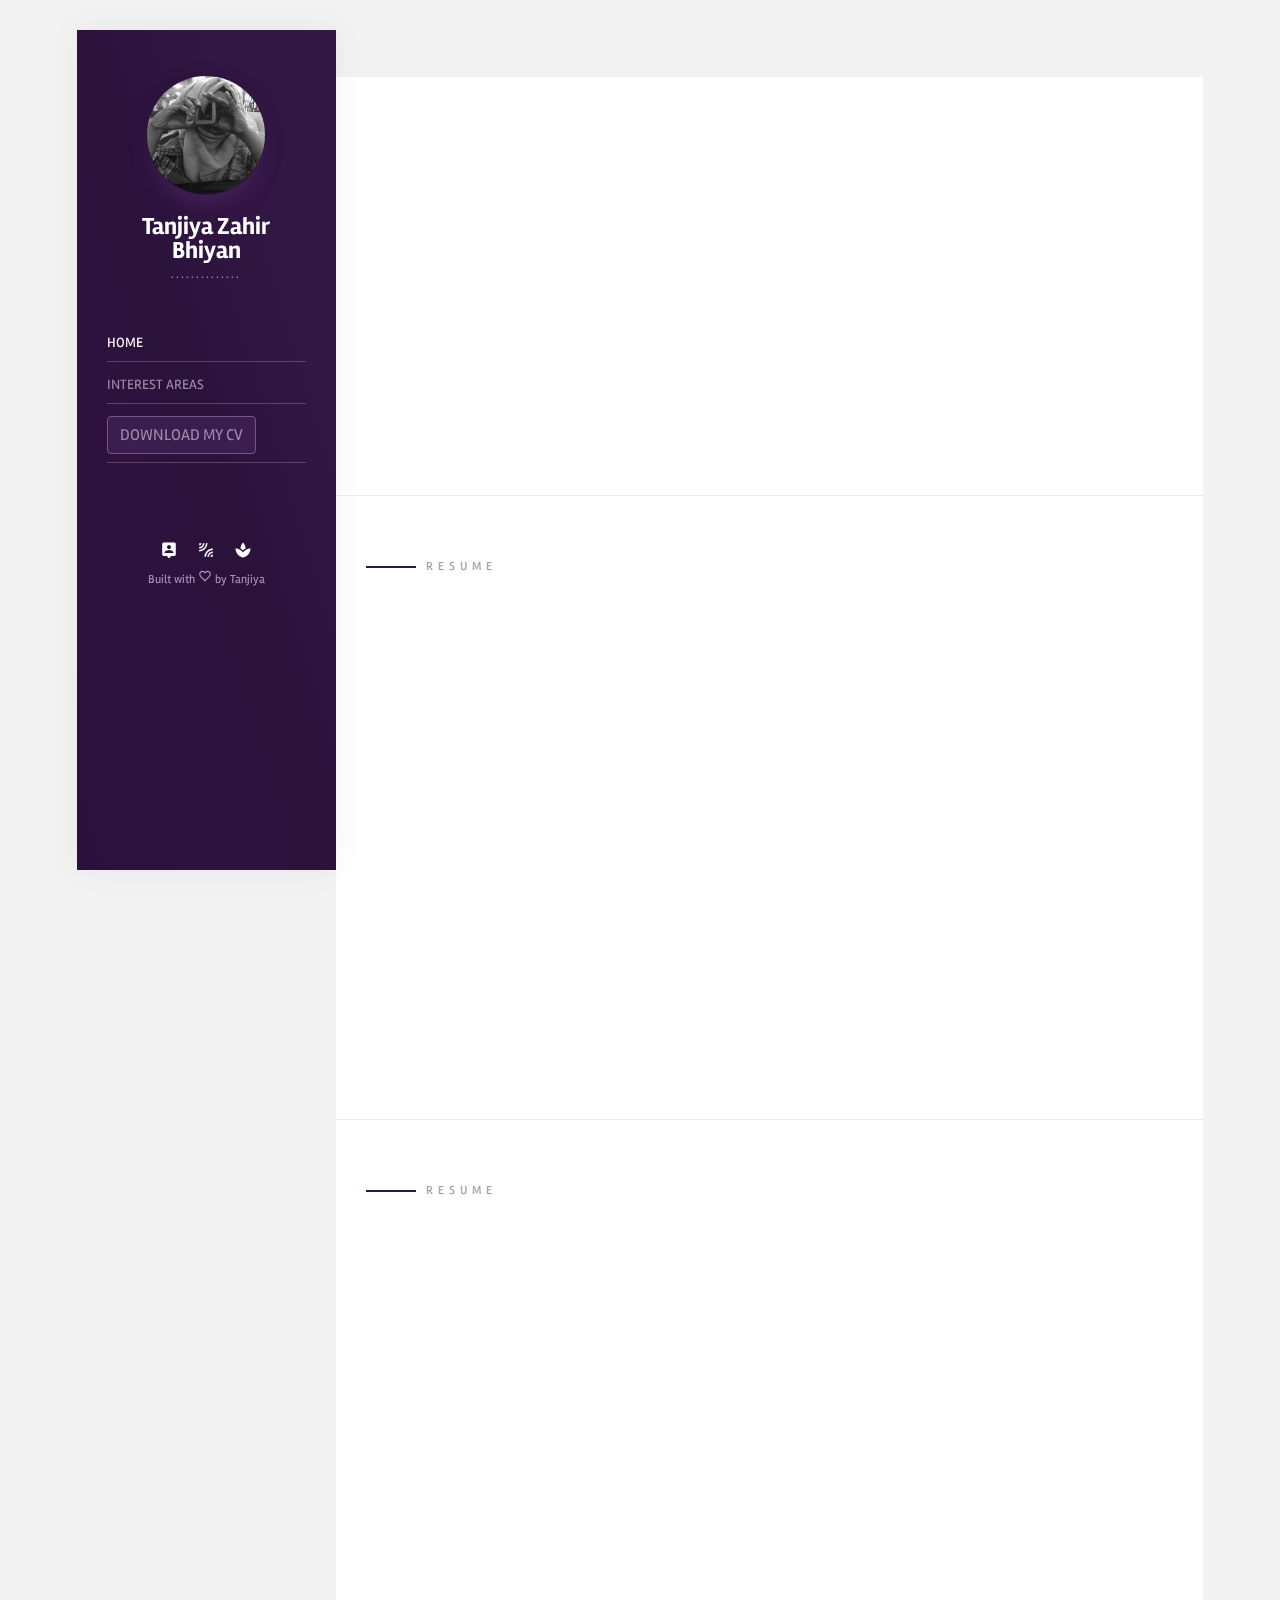
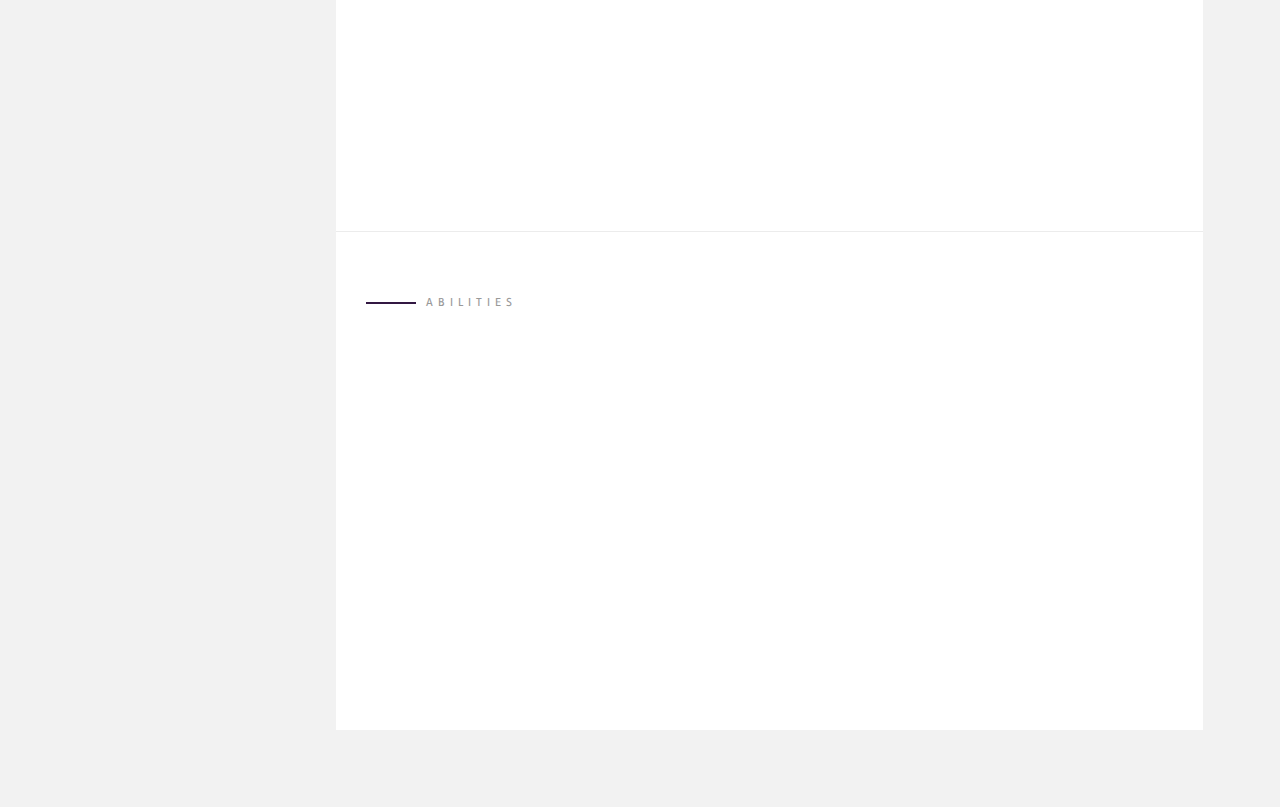
==== commit 1a42b48e: "Update index.html" ====
--- a/index.html
+++ b/index.html
@@ -62,7 +62,7 @@
                     <div class="row">
                         <div class="col-md-12 animate-box fadeInLeft animated" data-animate-effect="fadeInLeft"> <span class="heading-meta style-1">Resume</span>
                             <h3 class="butterfly-about-heading">A Butterfly Ninja</h3>
-                            <p>Hey, This is Tanjiya Zahir Bhuiyan. Self taught Software Engineer who <i class="ti-heart font-10px"></i> love to play with code to get the best output, explore new techniques and technology. Completed BSC in Computer Science and Engineering from University of Development Alternative with a CGPA of 3.09</p>
+                            <p>Hey, This is Tanjiya Zahir Bhuiyan. A person who love to play with code to get the best output, explore new techniques and technology. Completed BSC in Computer Science and Engineering from University of Development Alternative with a CGPA of 3.09</p>
                             <p>Currently working to improve my skills on Logical Development. Sort of baby steps toward it!</p>
                             <div class="butterfly-about-contact-wrap">
                                 <div class="row">
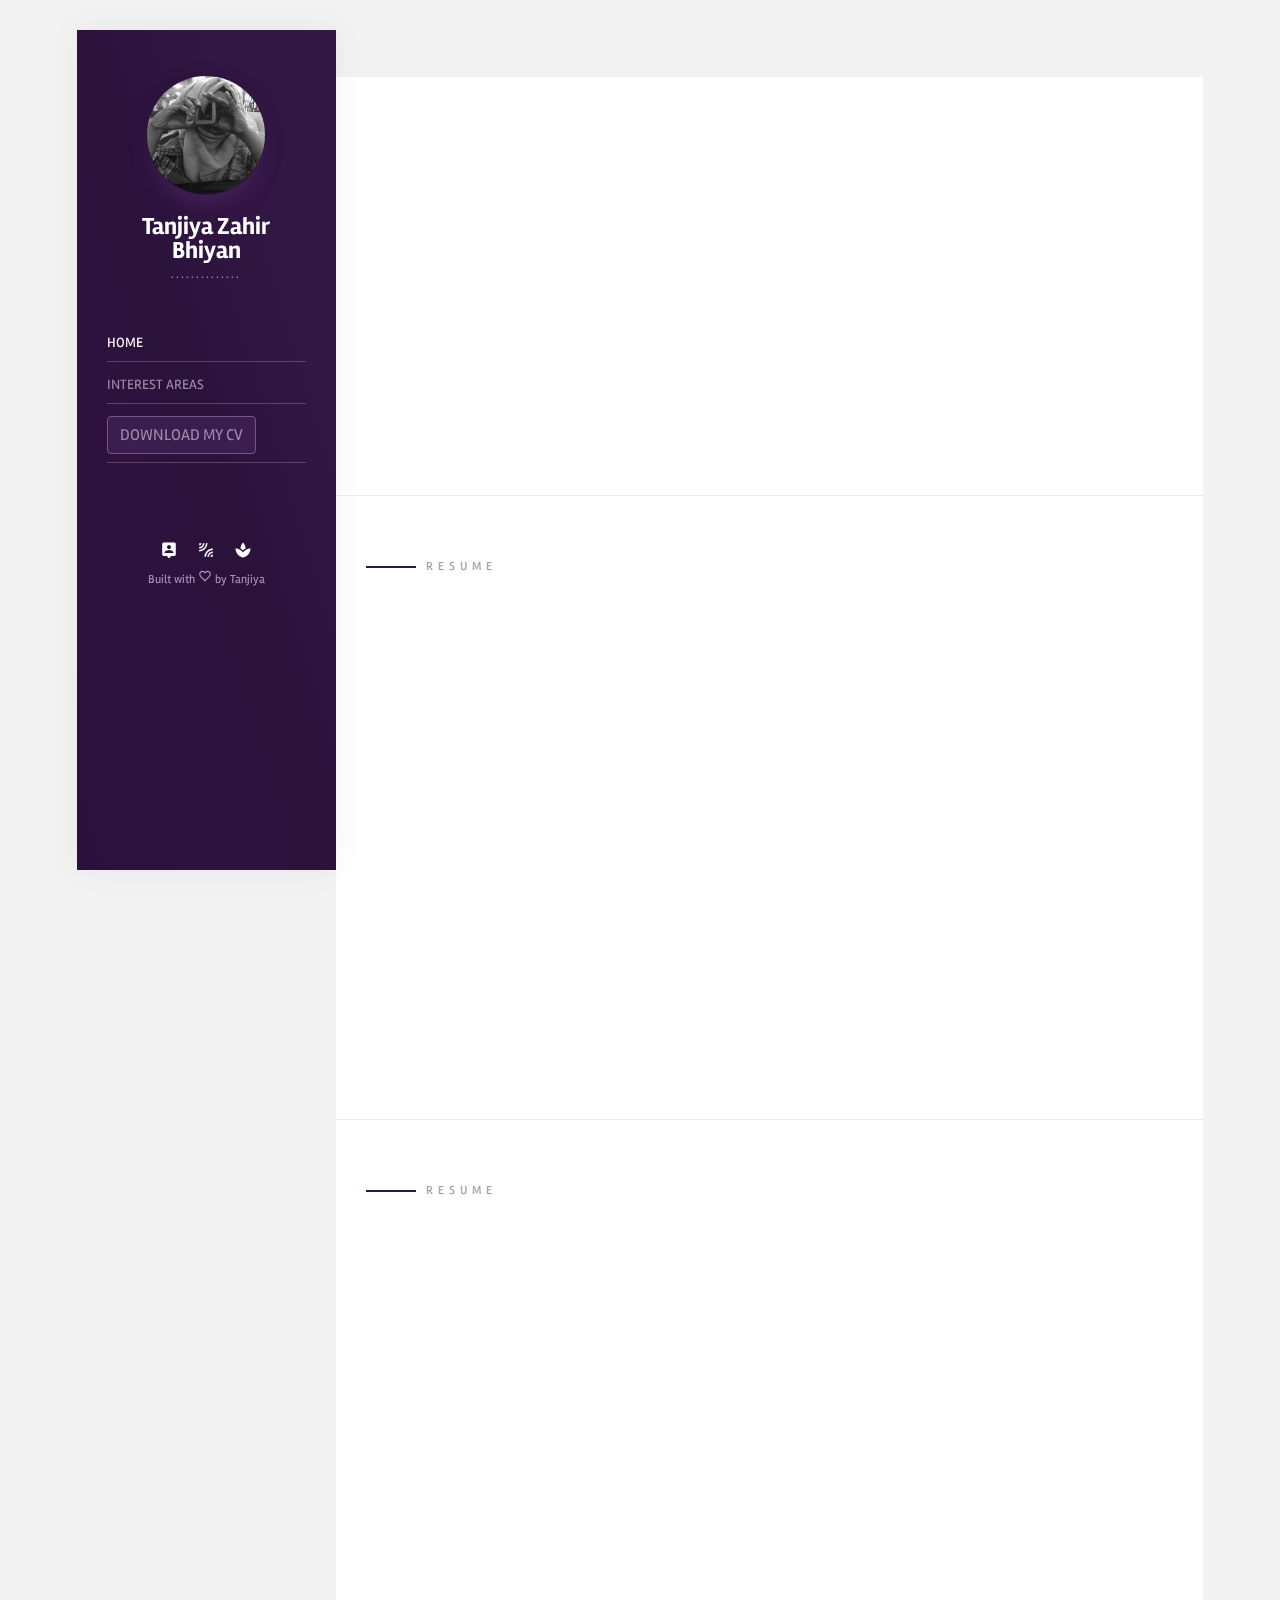
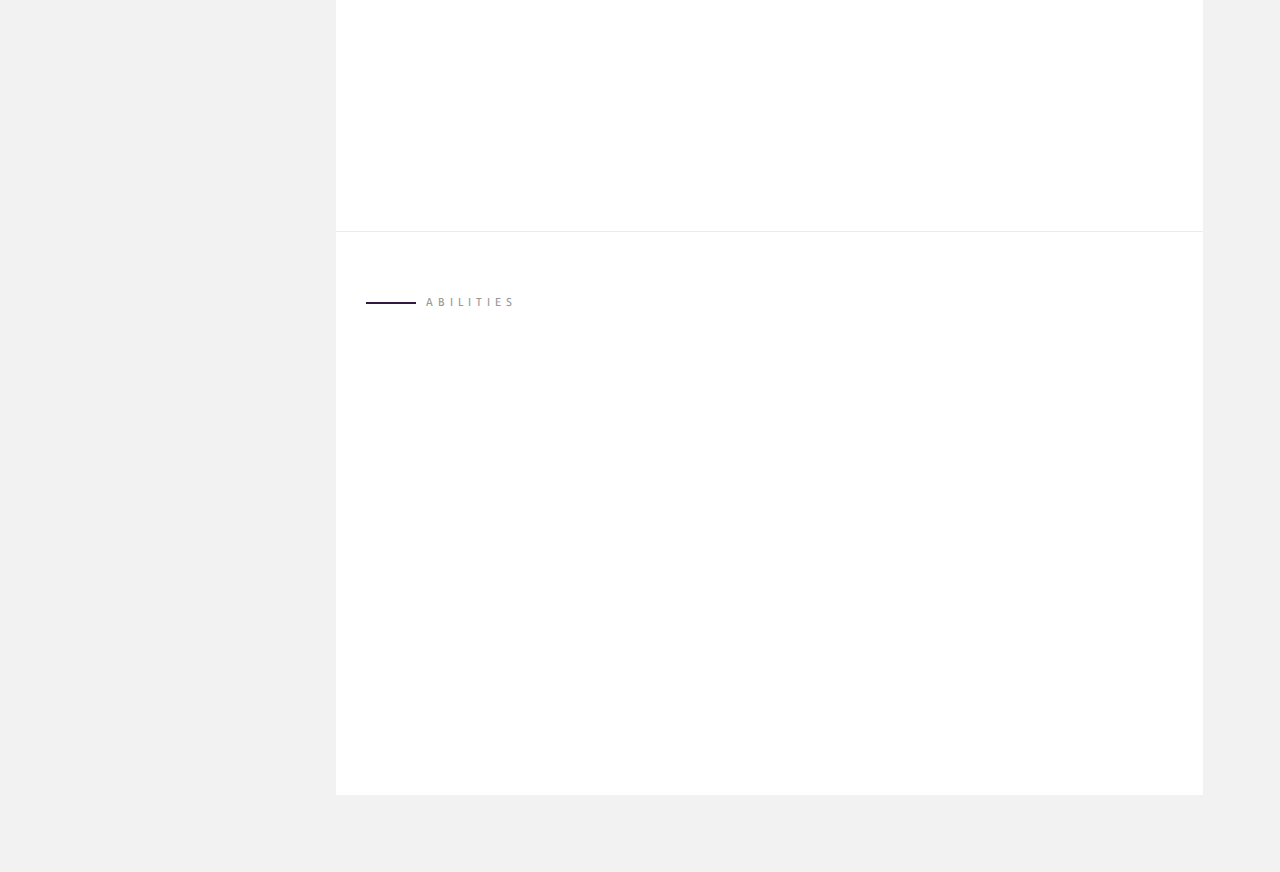
==== commit ec6e5e19: "Update Skillset" ====
--- a/index.html
+++ b/index.html
@@ -63,7 +63,7 @@
                         <div class="col-md-12 animate-box fadeInLeft animated" data-animate-effect="fadeInLeft"> <span class="heading-meta style-1">Resume</span>
                             <h3 class="butterfly-about-heading">A Butterfly Ninja</h3>
                             <p>Hey, This is Tanjiya Zahir Bhuiyan. A person who love to play with code to get the best output, explore new techniques and technology. Completed BSC in Computer Science and Engineering from University of Development Alternative with a CGPA of 3.09</p>
-                            <p>Currently working to improve my skills on Logical Development. Sort of baby steps toward it!</p>
+                            <p>Currently working to improve my skills on Logical Development. Sort of baby steps towards Data Science to be a Data Scientist!</p>
                             <div class="butterfly-about-contact-wrap">
                                 <div class="row">
                                     <div class="col-md-4">
@@ -96,10 +96,10 @@
                         <div class="col-md-12 animate-box" data-animate-effect="fadeInLeft">
                             <ul class="butterfly-timeline">
                                 <li>
-                                    <div class="butterfly-timeline-content"><span class="butterfly-timeline-date">September, 2021 - Present</span>
+                                    <div class="butterfly-timeline-content"><span class="butterfly-timeline-date">September, 2021 - October, 2021</span>
                                         <h5></h5>3 Ingenious</h5>
                                         <h4>Application Developer</h4>
-                                        <p>Another kickpoint of my carrer after a gap of 3year from technology. Decided to work again with technology and came back to my own world. I will be working on the development of eBay Listing Template Software</p>
+                                        <p>Another kickpoint of my carrer after a gap of 4year from technology. Decided to work again with technology and came back to my own world. I was responsible of developing eBay Listing Template Software</p>
                                     </div>
                                 </li>
                                 <li>
@@ -164,29 +164,22 @@
                             <p>The starting point was the introductory class of C Programming. Though, i was not a fan of C program. But, now a days... i love to code with C. Then, comes C++, Java.... the most hated language by meyself. But that has changed too. Now, a great fan of Object Oriented Programming <3 </p>
                             <p>Now, trying to cope up with Python! Don't know, where will i go!</p>
                             <p>It's a long journey! And continuous too :) Technology updates day by day!</p>
+                            <p>Though started my Data Science journey from 05-08-21. I am going to stand somewhere, I believe!</p>
                         </div>
                         <div class="col-md-7 animate-box" data-animate-effect="fadeInLeft">
-                            <p class="bar-title">PHP<span class="percent align-right">80%</span></p>
-                            <div class="bar">
-                                <div class="bar-fill bar-fill-developer start"></div>
-                            </div>
                             <p class="bar-title">Python<span class="percent align-right">70%</span></p>
                             <div class="bar">
                                 <div class="bar-fill bar-fill-developer start"></div>
                             </div>
-                            <p class="bar-title">JavaScript<span class="percent align-right">60%</span></p>
-                            <div class="bar">
-                                <div class="bar-fill bar-fill-developer start"></div>
-                            </div>
-							<!-- <p class="bar-title">Statistics<span class="percent align-right">70%</span></p> -->
-                            <!-- <div class="bar">
-                                <div class="bar-fill bar-fill-developer start"></div>
-                            </div> -->
-                            <!-- <p class="bar-title">Python Libraries (Pandas, Numpy)<span class="percent align-right">60%</span></p> -->
-                            <!-- <div class="bar">
-                                <div class="bar-fill bar-fill-developer start"></div>
-                            </div> -->
-                            <p class="bar-title">SQL<span class="percent align-right">80%</span></p>
+                            <p class="bar-title">SQL<span class="percent align-right">65%</span></p>
+                            <div class="bar">
+                                <div class="bar-fill bar-fill-developer start"></div>
+                            </div>
+							<p class="bar-title">Statistics<span class="percent align-right">70%</span></p>
+                            <div class="bar">
+                                <div class="bar-fill bar-fill-developer start"></div>
+                            </div>
+                            <p class="bar-title">Python Libraries (Pandas, Numpy)<span class="percent align-right">60%</span></p>
                             <div class="bar">
                                 <div class="bar-fill bar-fill-developer start"></div>
                             </div>
